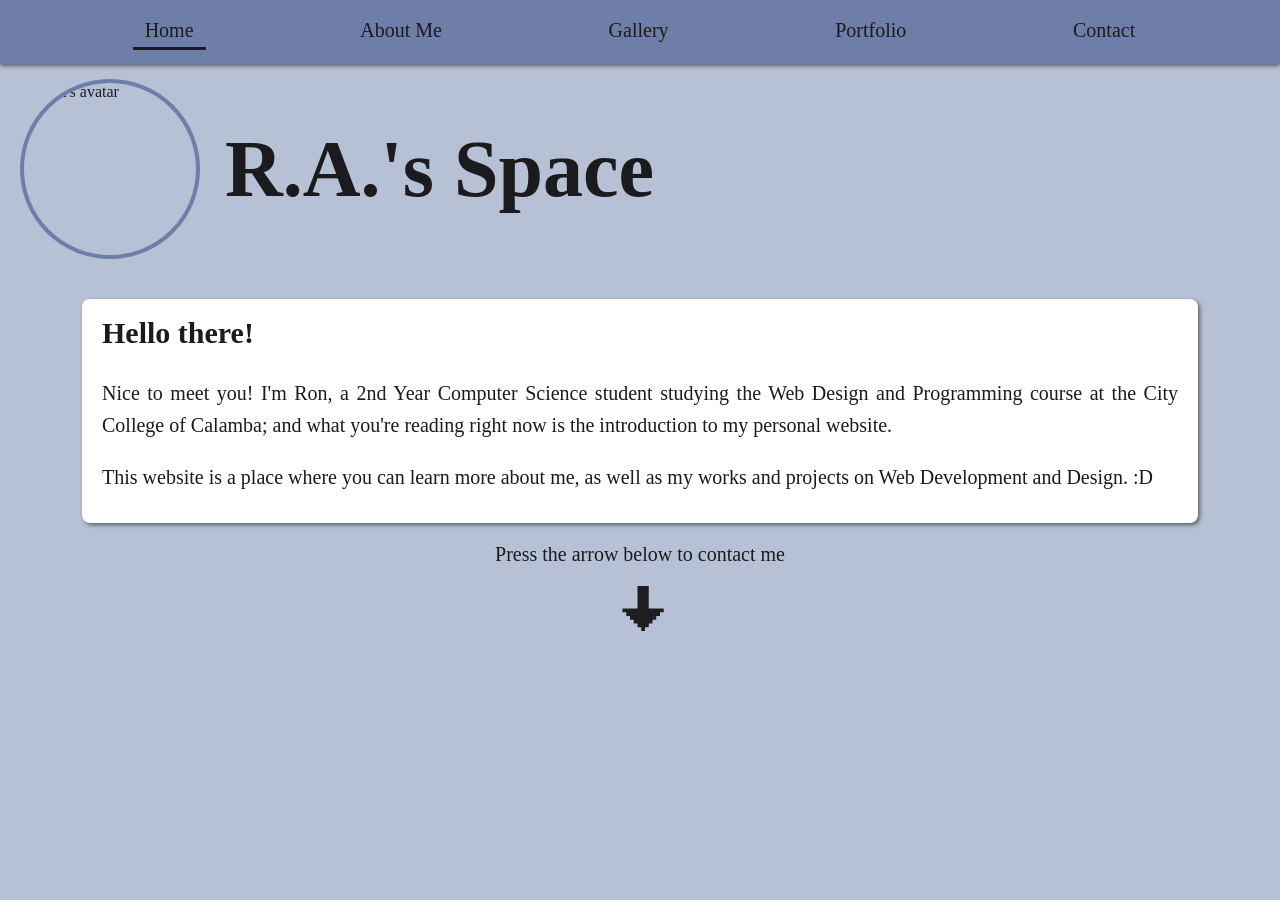
==== Index.html @ ecf83167 "Add files via upload" ====
<!DOCTYPE html>
<html lang="en">
<head>
    <meta charset="UTF-8">
    <meta name="viewport" content="width=device-width, initial-scale=1.0">
    <title>Home | ALCANTARA</title>
    <link rel="stylesheet" href="Design.css">
</head>
<body>
    <nav class="navbar">
        <a href="Home Page.html" class="active">Home</a>
        <a href="About Me.html">About Me</a>
        <a href="Gallery.html">Gallery</a>
        <a href="Portfolio.html">Portfolio</a>
        <a href="Contact.html">Contact</a>
    </nav>

    <header class="header-container">
        <img src="icons/roux.png" alt="Ron's avatar" width="180" height="180">
        <h1>R.A.'s Space</h1>
    </header>

    <main class="homecontent">
        <div class="introduction">
            <h2>Hello there!</h2>
            <p>Nice to meet you! I'm Ron, a 2nd Year Computer Science student studying the Web Design and Programming course at the City College of Calamba; and what you're reading right now is the introduction to my personal website.</p>
            <p>This website is a place where you can learn more about me, as well as my works and projects on Web Development and Design. :D</p>
        </div>

        <p>Press the arrow below to contact me</p>
        <a href="Contact.html" class="next-arrow" aria-label="Go to About Me">&#129035;</a>
    </main>
</body>
</html>
---- Design.css ----
/* ============ Variables & base ============ */
:root {
    --bg: #B7C1D6;
    --accent: #6E7EA8;
    --accent-light: #8a98bf;
    --ink: #1B1B1E;
    --radius: 0.5rem;
    --shadow: 2px 2px 4px rgba(0, 0, 0, 0.5);
}

*, *::before, *::after { box-sizing: border-box; }

body {
    margin: 0;
    background: var(--bg);
    color: var(--ink);
    font-family: georgia, serif;
}

h1 { font-size: clamp(36px, 7vw, 80px); margin: 0; }

/* every white card shares one look */
.introduction, .about-me, .box, .portfolio, .collapse {
    background: #fff;
    border-radius: var(--radius);
    box-shadow: var(--shadow);
}

.fade { opacity: 0; }

/* ============ Seamless page transitions ============ */
@view-transition { navigation: auto; }

/* navbar is its own layer, so it stays put while the page content fades */
.navbar { view-transition-name: navbar; }

::view-transition-old(root) { animation: 0.25s ease-in both vt-out; }
::view-transition-new(root) { animation: 0.35s ease-out both vt-in; }

@keyframes vt-out { to   { opacity: 0; transform: translateY(-8px); } }
@keyframes vt-in  { from { opacity: 0; transform: translateY(8px);  } }

/* ============ Page transitions (pages fade into each other) ============ */
@view-transition { navigation: auto; }

::view-transition-old(root),
::view-transition-new(root) { animation-duration: 0.4s; }

/* ============ Navbar (sticky on every page) ============ */
.navbar {
    position: sticky;
    top: 0;
    z-index: 100;
    view-transition-name: navbar;    /* stays in place while the page below fades */
    display: flex;
    flex-wrap: wrap;
    justify-content: space-evenly;
    gap: 10px 30px;
    padding: 14px 20px;
    font-size: 20px;
    background: var(--accent);
    box-shadow: 0 2px 4px rgba(0, 0, 0, 0.5);
}

.navbar a {
    padding: 5px 12px;
    border-radius: 6px;
    color: var(--ink);
    text-decoration: none;
    transition: background-color 0.2s;
}

.navbar a:hover { background: rgba(255, 255, 255, 0.25); }

.navbar a.active {
    border-bottom: 3px solid var(--ink);
    border-radius: 6px 6px 0 0;
}

/* ============ Home ============ */
.header-container {
    display: flex;
    align-items: center;
    gap: 25px;
    padding: 15px 20px;
}

.header-container img {
    width: 180px;
    height: 180px;
    object-fit: cover;
    border: 4px solid var(--accent);
    border-radius: 50%;
}

/* social icons: every icon gets an identical 50px box */
.socials {
    display: flex;
    justify-content: center;
    align-items: center;
    gap: 20px;
    margin: 10px;
    padding: 10px;
    background: var(--accent);
}

.socials a { display: block; width: 50px; height: 50px; }

.socials img {
    display: block;
    width: 100%;
    height: 100%;
    object-fit: contain;             /* keeps each logo's proportions */
}

.homecontent { padding: 25px 20px 20px; margin-bottom: 20px; }

.homecontent p {
    font-size: 20px;
    text-align: center;
}

.introduction {
    max-width: 90%;
    margin: 0 auto;
    padding: 10px 20px;
    font-size: 20px;
    line-height: 1.6;
}

.introduction h2 { margin: 0 0 10px; }
.introduction p { text-align: justify; }

.next-arrow {
    --dy: 8px;
    display: block;
    width: 50px;
    height: 50px;
    margin: 20px auto;
    border-radius: 50%;
    font-size: 60px;
    line-height: 50px;
    text-align: center;
    text-decoration: none;
    color: #1e1e1e;
    background: var(--bg);
    animation: nudge 1.5s infinite;
    view-transition-name: next-arrow;
}

@keyframes nudge {
    50% { translate: var(--dx, 0) var(--dy, 0); }
}

/* ============ About Me: header card ============ */
.about-me {
    display: grid;
    grid-template-columns: 1fr 40%;
    column-gap: 30px;
    margin: 20px;
    padding: 10px 20px 0;
    line-height: 1.5;
}

.about-me h1, .about-me p { grid-column: 1; }
.about-me h1 { margin-top: 20px; padding: 10px; font-size: 40px; }
.about-me p { font-size: 20px; }

.about-me img {
    grid-column: 2;
    grid-row: 1 / span 3;
    align-self: end;
    justify-self: end;
    max-width: 100%;
    height: auto;
}

/* ============ About Me: box grid ============ */
.info-grid {
    display: grid;
    grid-template-columns: 1fr 1fr;
    gap: 20px;
    margin: 20px;
}

.box { display: flex; flex-direction: column; padding: 10px 20px 20px; }
.box h2 { margin: 10px 0; font-size: 30px; text-align: center; }
.box p { margin: 0; padding: 20px; font-size: 20px; line-height: 1.5; }

.box-wide { grid-column: 1 / -1; }
.box-wide > p { text-align: center; text-wrap: balance; }

/* ============ Carousel (course skills, general skills, education) ============ */
.carousel {
    display: flex;
    align-items: center;
    justify-content: center;
    gap: 15px;
    padding-top: 20px;
}

.slide { margin: 0; text-align: center; transition: opacity 0.2s; }

.slide img {
    display: block;
    width: 220px;
    height: 220px;
    margin: 0 auto;
    object-fit: contain;
}

.slide figcaption { margin-top: 10px; font-size: 20px; font-weight: bold; }

.skill-year {
    display: block;
    margin-top: 4px;
    font-size: 18px;
    font-weight: normal;
    opacity: 0.8;
}

.skill-img[src$="sti.png"] { padding: 20px; }

/* education: logo on the left, description on the right */
.carousel-layout {
    display: grid;
    grid-template-columns: auto 1fr;
    gap: 40px;
    align-items: center;
    min-height: 380px;
}

.carousel-layout .slide { width: 300px; }
.carousel-layout .slide figcaption { min-height: 100px; }

.box .slide-description {
    text-align: justify;
    text-indent: 2em;
    hyphens: auto;
    transition: opacity 0.2s;
}

/* ============ Arrows ============ */
.arrow {
    flex: 0 0 60px;
    width: 60px;
    border: 0;
    background: none;
    font-size: 60px;
    line-height: 1;
    color: #1e1e1e;
    cursor: pointer;
    transition: transform 0.1s;
}

.arrow:active { transform: scale(0.92); }
.arrow.prev:hover { --dx: -8px; animation: nudge 1.5s infinite; }
.arrow.next:hover { --dx: 8px;  animation: nudge 1.5s infinite; }

/* ============ Hobbies viewer ============ */
.hobby-viewer {
    display: flex;
    align-items: center;
    justify-content: space-between;
    gap: 5px;
}

.hobby-viewer .arrow { flex-basis: 40px; width: 40px; font-size: 40px; }

.hobby-content { flex: 1; min-width: 0; transition: opacity 0.2s; }
.hobby-content h3 { margin: 0 0 10px; font-size: 28px; text-align: center; }
.box .hobby-desc { max-width: 700px; margin: 0 auto 30px; text-align: center; text-wrap: balance; }

.media-grid { display: flex; flex-wrap: wrap; justify-content: center; gap: 24px; }

.media-item {
    position: relative;
    width: 200px;
    margin: 0;
    text-align: center;
    outline: none;
}

.media-item img {
    display: block;
    width: 100%;
    aspect-ratio: 2 / 3;
    object-fit: cover;
    border-radius: 8px;
    box-shadow: var(--shadow);
    transition: transform 0.25s, box-shadow 0.25s;
}

.media-item figcaption {
    min-height: 2.8em;
    margin-top: 12px;
    font-size: 18px;
    font-weight: bold;
    line-height: 1.4;
    opacity: 0;
    transform: translateY(-4px);
    transition: opacity 0.25s, transform 0.25s;
}

.media-item:is(:hover, :focus) { z-index: 2; }

.media-item:is(:hover, :focus) img {
    transform: translateY(-8px) scale(1.08);
    box-shadow: 4px 10px 14px rgba(0, 0, 0, 0.4);
}

.media-item:is(:hover, :focus) figcaption { opacity: 1; transform: none; }

/* ============ Portfolio ============ */
.portfolio { margin: 20px; padding: 10px 20px 20px; }
.portfolio h1 { margin-top: 20px; padding: 10px; font-size: 40px; text-align: center; }
.portfolio > p { margin: 0; font-size: 20px; line-height: 1.5; text-align: center; }

.collapse { margin: 20px; overflow: hidden; }

.collapse summary {
    display: flex;
    justify-content: space-between;
    align-items: center;
    padding: 15px 20px;
    background: var(--accent);
    font-size: 24px;
    font-weight: bold;
    list-style: none;
    cursor: pointer;
    transition: background-color 0.2s;
}

.collapse summary::-webkit-details-marker { display: none; }
.collapse summary:hover { background: var(--accent-light); }
.collapse summary::after { content: "\25BC"; font-size: 18px; transition: transform 0.3s; }
.collapse[open] summary::after { transform: rotate(180deg); }

.collapse .count {
    margin: 0 15px 0 auto;
    padding: 2px 10px;
    border-radius: 20px;
    background: rgba(255, 255, 255, 0.35);
    font-size: 14px;
    font-weight: normal;
}

.collapse-content { padding: 0 20px 20px; font-size: 20px; line-height: 1.5; }

.project-card {
    margin-top: 15px;
    padding: 15px;
    border-radius: var(--radius);
    background: var(--bg);
    box-shadow: var(--shadow);
}

.project-card h3, .reflection h3 { margin: 0 0 5px; font-size: 22px; }
.project-card p, .reflection p { margin: 0 0 10px; font-size: 18px; }

.tags { margin-bottom: 12px; }

.tag {
    display: inline-block;
    margin-right: 6px;
    padding: 2px 10px;
    border-radius: 20px;
    background: var(--accent);
    font-size: 14px;
}

.btn {
    display: inline-block;
    padding: 6px 14px;
    border-radius: 6px;
    background: var(--accent);
    color: var(--ink);
    font-size: 18px;
    text-decoration: none;
    transition: background-color 0.2s;
}

.btn:hover { background: var(--accent-light); }

.reflection { margin-top: 20px; padding-top: 15px; border-top: 2px solid var(--bg); }
.coming-soon { margin: 10px 0 0; font-style: italic; text-align: center; }

/* ============ Contact ============ */
.contact h2{
    font-size:40px;
}

.contact { max-width: 700px; margin: 20px auto; }
.contact form { display: grid; gap: 18px; padding: 0 20px 10px; }
.contact label { display: grid; gap: 6px; font-size: 18px; font-weight: bold; }

.contact input:not(.hp), .contact textarea {
    padding: 10px 12px;
    border: 2px solid var(--accent);
    border-radius: 6px;
    background: #fff;
    color: var(--ink);
    font: inherit;
    font-weight: normal;
}

.contact textarea { min-height: 140px; resize: vertical; }
.contact input:focus, .contact textarea:focus { outline: 3px solid var(--accent-light); outline-offset: 1px; }

.contact .hp { position: absolute; left: -9999px; }          /* hidden spam trap */
.char-count { justify-self: end; font-size: 14px; font-weight: normal; opacity: 0.8; }

.contact .btn { justify-self: start; border: 0; font-family: inherit; cursor: pointer; }
.contact .btn:disabled { opacity: 0.6; cursor: wait; }

#form-status { min-height: 1.5em; font-size: 18px; }
#form-status.success { color: #1f6f3a; }
#form-status.error { color: #a12626; }
#form-status a { color: inherit; }

/* ============ Gallery ============ */
.gallery { margin: 20px; }
.gallery h2 { font-size: 40px; padding: 10px; }

.mygallery, .friendgallery {
    display: grid;
    grid-template-columns: repeat(auto-fill, minmax(220px, 1fr));   /* as many columns as fit */
    gap: 24px;
    padding: 10px 20px;
}

.gallery-item { margin: 0; }

.gallery-item img {
    display: block;
    width: 100%;
    aspect-ratio: 4 / 3;
    object-fit: cover;
    border-radius: 8px;
    background: var(--bg);
    box-shadow: var(--shadow);
    cursor: zoom-in;
    transition: transform 0.25s, box-shadow 0.25s;
}

.gallery-item figcaption { display: none; }

.gallery-item:hover img {
    transform: translateY(-6px) scale(1.03);
    box-shadow: 4px 10px 14px rgba(0, 0, 0, 0.4);
}

/* ============ Photo viewer (opens when a gallery photo is clicked) ============ */
body:has(#viewer[open]) { overflow: hidden; }

#viewer {
    max-width: 92vw;
    max-height: 92vh;
    padding: 0;
    border: 0;
    border-radius: var(--radius);
    background: #fff;
    color: var(--ink);
    overflow: hidden;
}

#viewer::backdrop { background: rgba(0, 0, 0, 0.8); }

#viewer figure { margin: 0; }

#viewer img {
    display: block;
    max-width: 92vw;
    max-height: calc(92vh - 60px);
    object-fit: contain;
}

#viewer figcaption { display: none; }

.viewer-btn {
    position: absolute;
    width: 44px;
    height: 44px;
    border: 0;
    border-radius: 50%;
    background: rgba(255, 255, 255, 0.85);
    color: var(--ink);
    font-size: 24px;
    line-height: 1;
    cursor: pointer;
}

.viewer-btn:hover { background: #fff; }
.viewer-close { top: 10px; right: 10px; font-size: 30px; }
.viewer-prev, .viewer-next { top: 50%; translate: 0 -50%; }
.viewer-prev { left: 10px; }
.viewer-next { right: 10px; }

/* ============ Phones (last, so it overrides everything above) ============ */
@media (max-width: 700px) {
    .about-me, .info-grid, .carousel-layout { grid-template-columns: 1fr; }
    .about-me img { grid-column: 1; grid-row: auto; justify-self: center; }
    .carousel-layout { gap: 20px; min-height: 0; }
    .carousel-layout .slide img { width: 160px; height: 160px; }
    .hobby-viewer .arrow { flex-basis: 30px; width: 30px; font-size: 30px; }
    .media-item { width: 110px; }
    .contact { margin: 20px; }
}

/* ============ Accessibility ============ */
@media (prefers-reduced-motion: reduce) {
    * { animation: none !important; transition: none !important; }
    ::view-transition-group(*),
    ::view-transition-old(*),
    ::view-transition-new(*) { animation: none !important; }
}
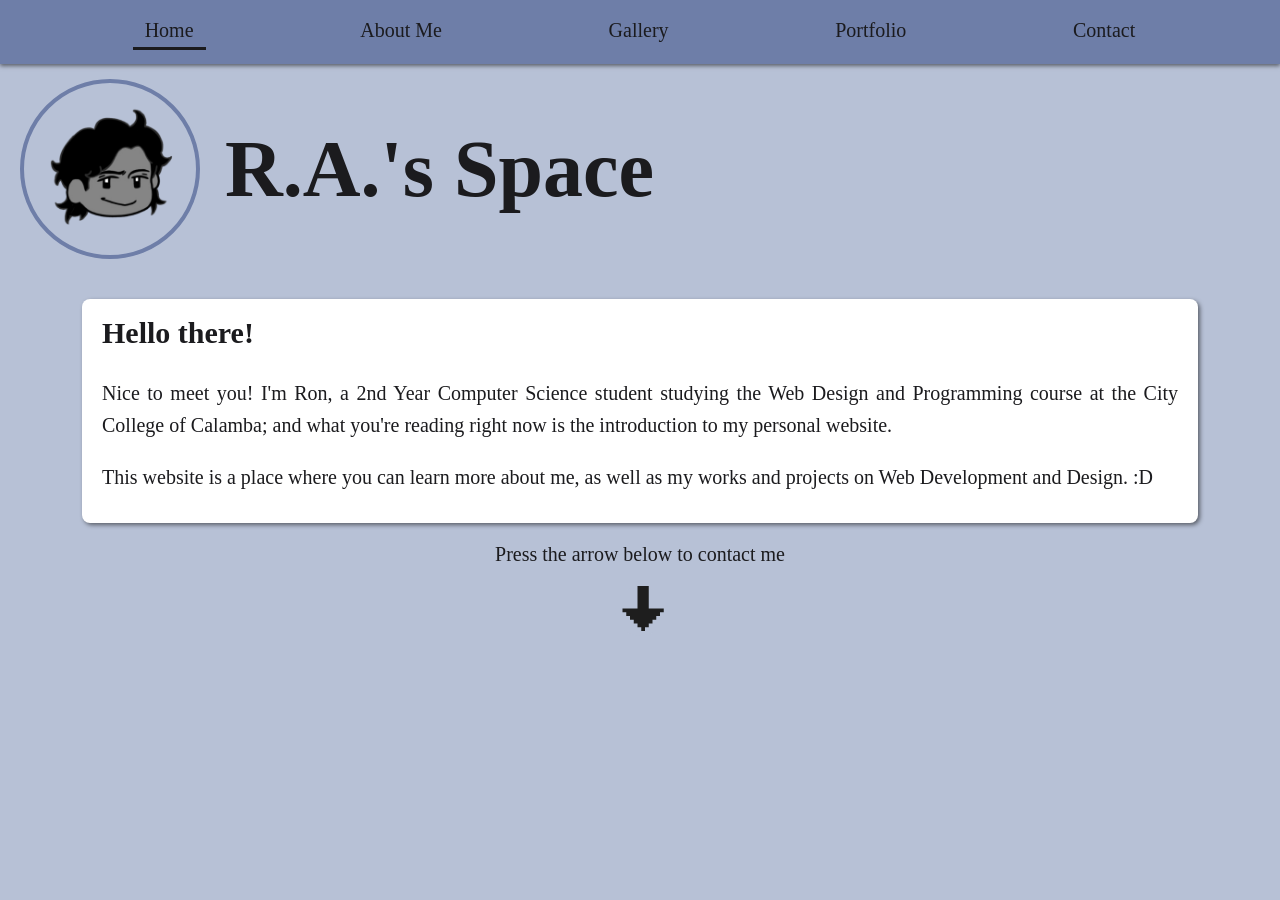
==== commit bc30d80e: "Fix HTML structure and formatting" ====
--- a/Index.html
+++ b/Index.html
@@ -16,7 +16,7 @@
     </nav>
 
     <header class="header-container">
-        <img src="icons/roux.png" alt="Ron's avatar" width="180" height="180">
+        <img src="roux.png" alt="Ron's avatar" width="180" height="180">
         <h1>R.A.'s Space</h1>
     </header>
 
@@ -31,4 +31,4 @@
         <a href="Contact.html" class="next-arrow" aria-label="Go to About Me">&#129035;</a>
     </main>
 </body>
-</html>+</html>
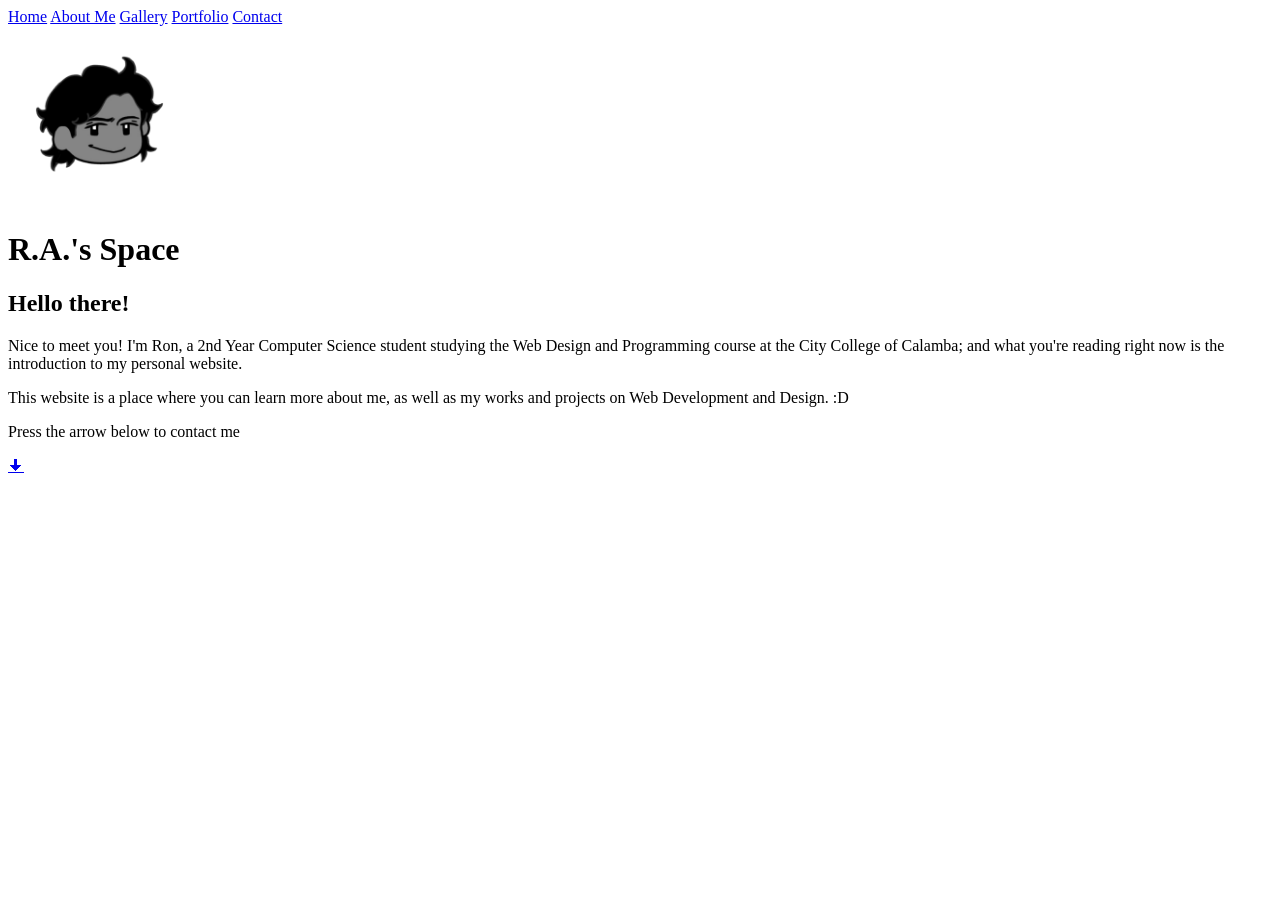
==== commit ff0f4e0a: "Update Index.html" ====
--- a/Index.html
+++ b/Index.html
@@ -4,15 +4,15 @@
     <meta charset="UTF-8">
     <meta name="viewport" content="width=device-width, initial-scale=1.0">
     <title>Home | ALCANTARA</title>
-    <link rel="stylesheet" href="Design.css">
+    <link rel="stylesheet" href="design.css">
 </head>
 <body>
     <nav class="navbar">
-        <a href="Home Page.html" class="active">Home</a>
-        <a href="About Me.html">About Me</a>
-        <a href="Gallery.html">Gallery</a>
-        <a href="Portfolio.html">Portfolio</a>
-        <a href="Contact.html">Contact</a>
+        <a href="index.html" class="active">Home</a>
+        <a href="about-me.html">About Me</a>
+        <a href="gallery.html">Gallery</a>
+        <a href="portfolio.html">Portfolio</a>
+        <a href="contact.html">Contact</a>
     </nav>
 
     <header class="header-container">
@@ -28,7 +28,7 @@
         </div>
 
         <p>Press the arrow below to contact me</p>
-        <a href="Contact.html" class="next-arrow" aria-label="Go to About Me">&#129035;</a>
+        <a href="contact.html" class="next-arrow" aria-label="Go to Contact">&#129035;</a>
     </main>
 </body>
 </html>
